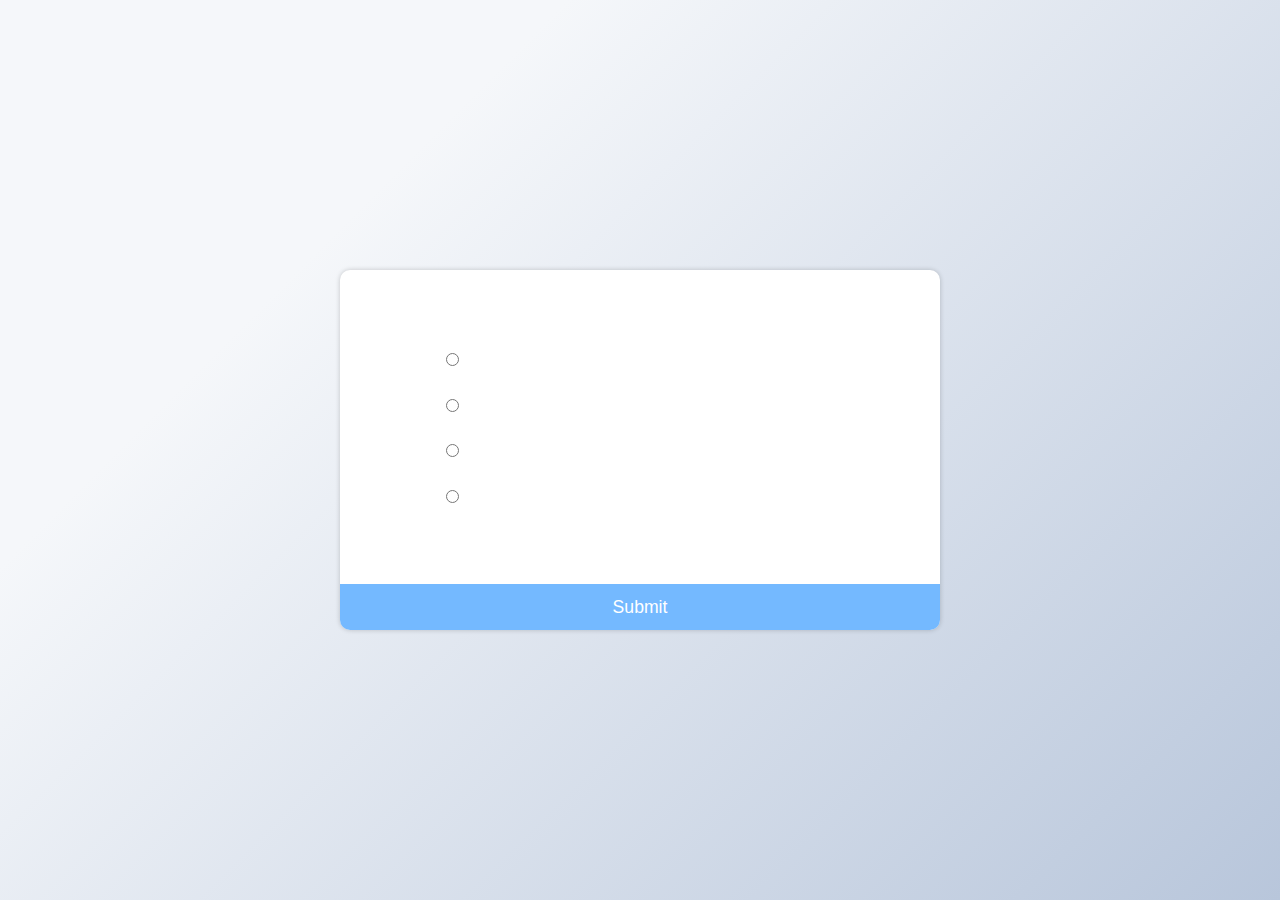
==== QuizApps/index.html @ cd097f55 "Quiz App in Js" ====
<!DOCTYPE html>
<html lang="en">

<head>
    <meta charset="UTF-8">
    <meta http-equiv="X-UA-Compatible" content="IE=edge">
    <meta name="viewport" content="width=device-width, initial-scale=1.0">
    <link rel="stylesheet" href="index.css">
    <link rel="preconnect" href="https://fonts.gstatic.com">
    <title>Quiz App</title>
</head>

<body>
    <div class="quiz-container">
        <div class="quiz_header">
            <h2 id="question"></h2>
            <ul>
                <li><input type="radio" name="answer" id="a">
                    <label id="a_text" for="a"></label>
                </li>
                <li>
                    <input type="radio" name="answer" id="b">
                    <label id="b_text" for="b"></label>
                </li>
                <li>
                    <input type="radio" name="answer" id="c">
                    <label id="c_text" for="c"></label>
                </li>
                <li>
                    <input type="radio" name="answer" id="d">
                    <label id="d_text" for="d"></label>
                </li>
            </ul>
        </div>
        <button onclick="Quizrun()">Submit</button>
    </div>


    <script src="index.js"></script>
</body>

</html>
---- QuizApps/index.css ----
@import url('https://fonts.googleapis.com/css2?family=Roboto:wght@300&display=swap');


body{
    padding: 0;
    margin: 0;
    box-sizing: border-box;
    background-color: #b8c6db;
    background-image: linear-gradient(315deg, #b8c6db 0%, #f5f7fa 74%);
    min-height: 100vh;
    display: flex;
    justify-content: center;
    align-items: center;
    font-family:'Roboto', sans-serif;;
}

.quiz-container{
    width: 600px;
    max-width: 100%;
    background-color: #fff;
    box-shadow: 0 0 5px  rgba(0, 0, 0, 0.2);
    border-radius: 10px;
    overflow: hidden;
}
.quiz_header{
    padding: 3rem;
}
ul{
    list-style: none;
}
ul li {
    padding: 0.8rem;
}
h2{
    text-align: center;
}

button{
    display: block;
    width: 100%;
    margin-bottom: 0;
    font-size: 1.1rem;
    padding: 0.8rem;
    background-color: #74b9ff;
    color: white;
    border: none;
}
button:hover{
    background-color: #59abfd;
}


@media only screen and (max-width: 600px) {
    .quiz-container {
      width: 400px;
    }
    .quiz_header{
        padding: 0rem;
        font-size: 0.8rem;
    }
  }
  @media only screen and (max-width: 400px) {
    .quiz-container {
      max-width: 100vw;
      max-height:100vh;
    }
    .quiz_header{
        padding: 0rem;
        font-size: 0.8rem;
    }
  }
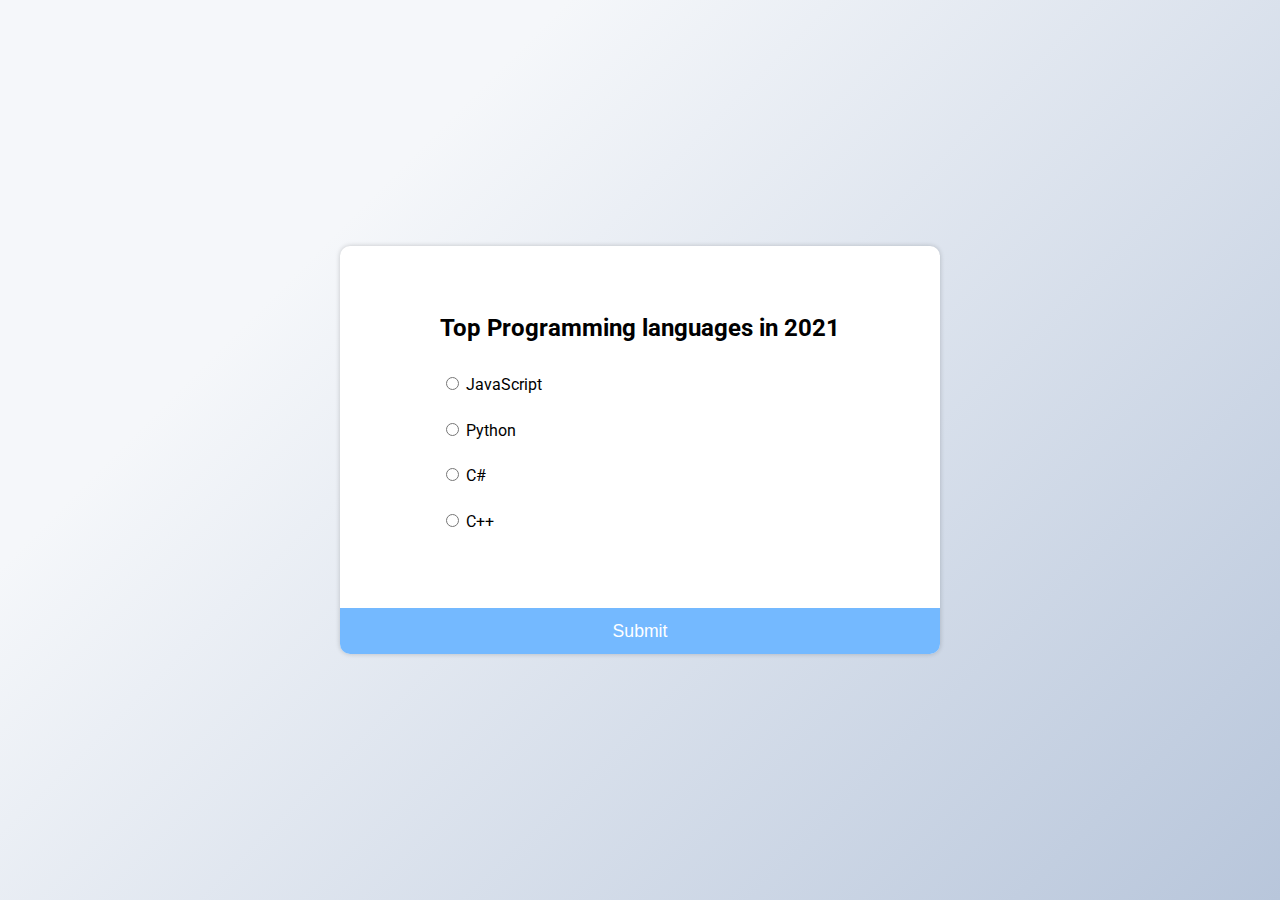
==== commit 4964340a: "Quiz App window and it iteration has been finished" ====
--- a/QuizApps/index.html
+++ b/QuizApps/index.html
@@ -32,7 +32,7 @@
                 </li>
             </ul>
         </div>
-        <button onclick="Quizrun()">Submit</button>
+        <button id="submit">Submit</button>
     </div>
 
 
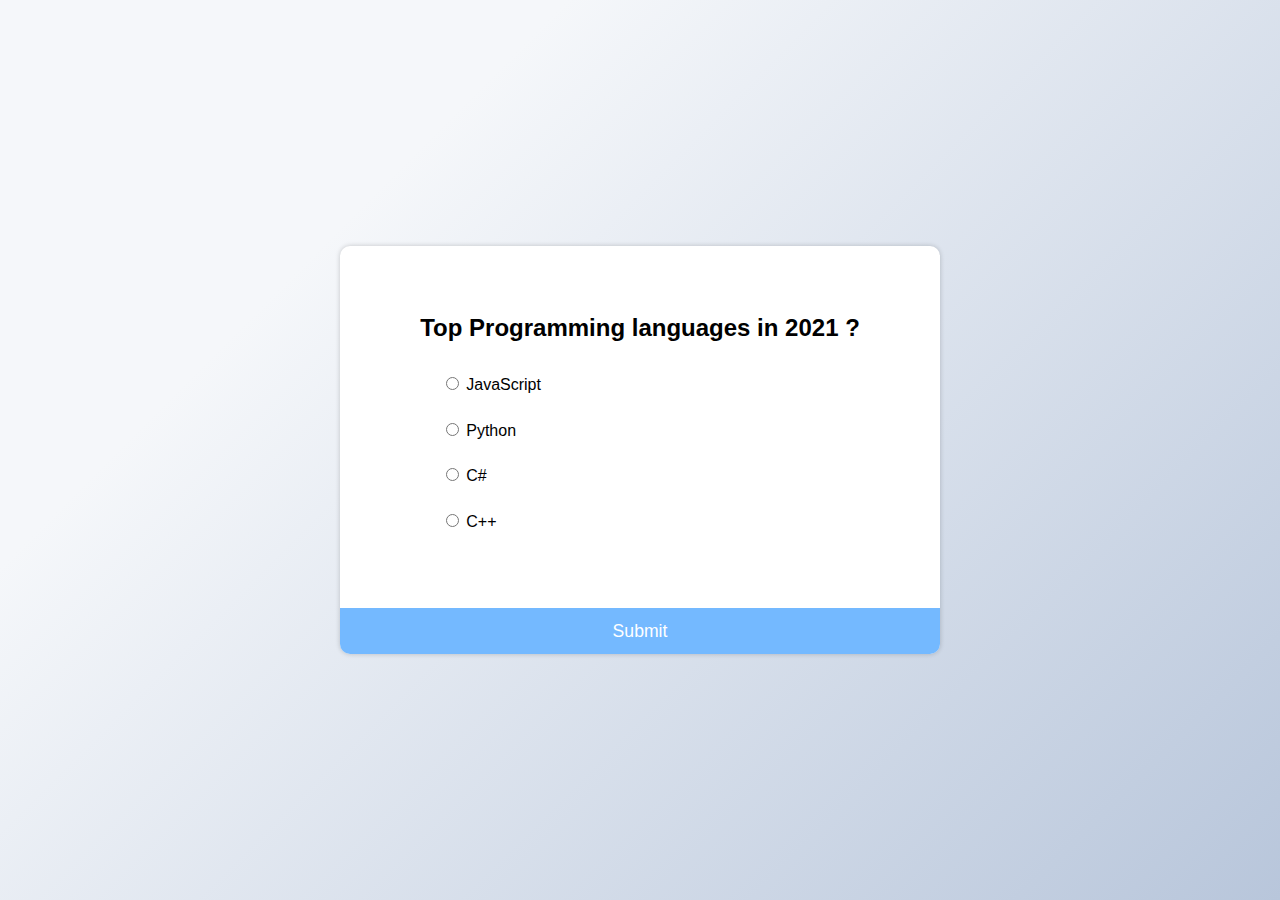
==== commit cfd2508d: "Quiz App has been completed" ====
--- a/QuizApps/index.html
+++ b/QuizApps/index.html
@@ -11,23 +11,23 @@
 </head>
 
 <body>
-    <div class="quiz-container">
+    <div class="quiz-container" id="quiz" >
         <div class="quiz_header">
             <h2 id="question"></h2>
             <ul>
-                <li><input type="radio" name="answer" id="a">
+                <li><input type="radio" name="answer" class="answer" id="a" required>
                     <label id="a_text" for="a"></label>
                 </li>
                 <li>
-                    <input type="radio" name="answer" id="b">
+                    <input type="radio" name="answer" class="answer" id="b" required>
                     <label id="b_text" for="b"></label>
                 </li>
                 <li>
-                    <input type="radio" name="answer" id="c">
+                    <input type="radio" name="answer" class="answer" id="c" required>
                     <label id="c_text" for="c"></label>
                 </li>
                 <li>
-                    <input type="radio" name="answer" id="d">
+                    <input type="radio" name="answer" class="answer" id="d" required>
                     <label id="d_text" for="d"></label>
                 </li>
             </ul>
--- a/QuizApps/index.css
+++ b/QuizApps/index.css
@@ -1,4 +1,4 @@
-@import url('https://fonts.googleapis.com/css2?family=Roboto:wght@300&display=swap');
+/* @import url('https://fonts.googleapis.com/css2?family=Roboto:wght@300&display=swap'); */
 
 
 body{
@@ -31,8 +31,12 @@
 ul li {
     padding: 0.8rem;
 }
+ul li label{
+    cursor: pointer;
+}
 h2{
     text-align: center;
+    font-weight: bold
 }
 
 button{
@@ -44,11 +48,15 @@
     background-color: #74b9ff;
     color: white;
     border: none;
+    cursor: pointer;
 }
 button:hover{
     background-color: #59abfd;
 }
-
+button:focus{
+    background-color: #59abfd;
+    outline: none;
+}
 
 @media only screen and (max-width: 600px) {
     .quiz-container {
